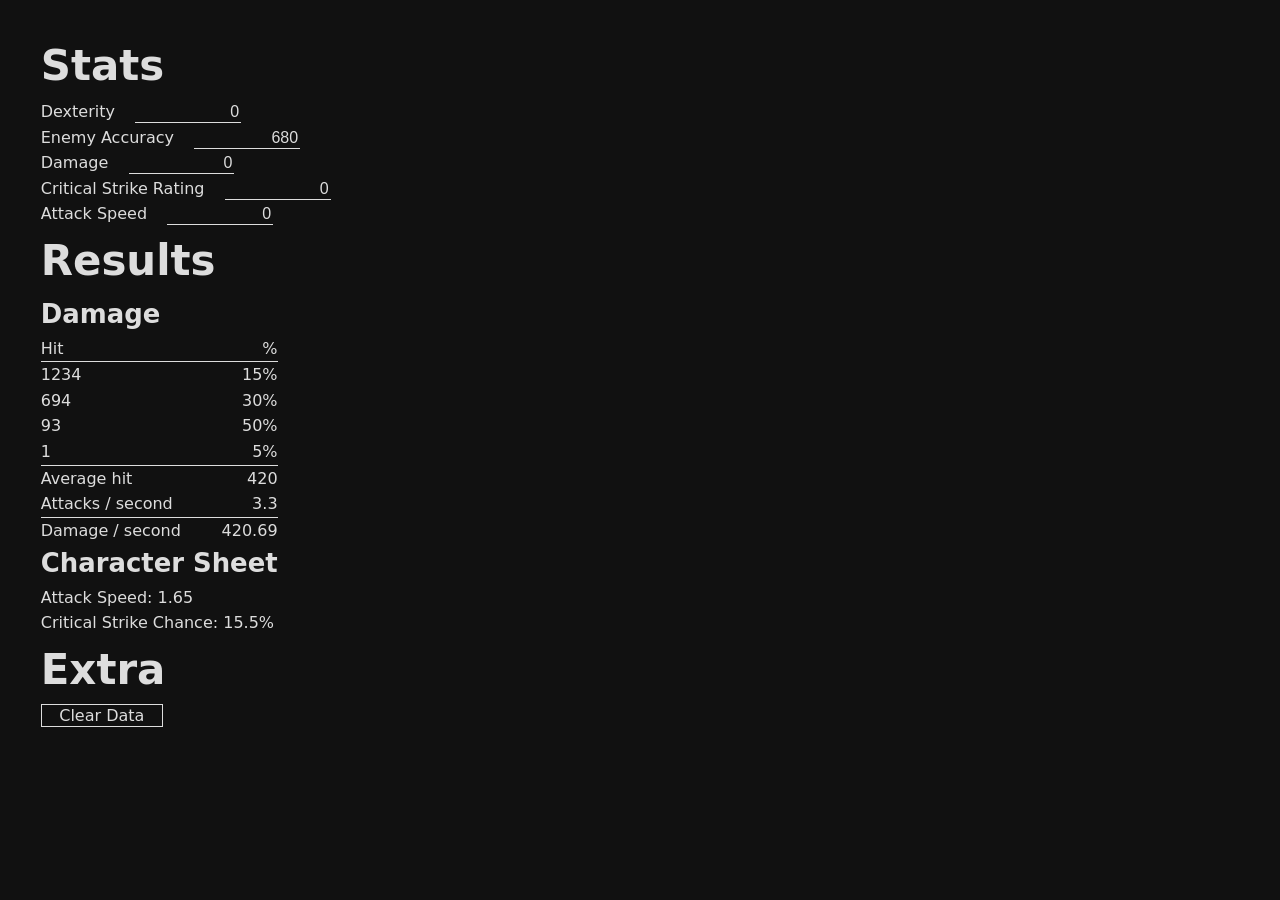
==== index.html @ 8484566a "table gen, calc" ====
<!doctype html>
<html lang="en">

<head>
	<meta charset="UTF-8" name="viewport" content="width=device-width, initial-scale=1.0" />
	<title>tli</title>
	<link rel="icon" href="data:;base64,iVBORw0KGgo=">
	<link rel="stylesheet" href="/src/style.css">
</head>

<body>
	<div id="doc"></div>
	<h1>Extra</h1>
	<input type="button" value="Clear Data">

	<script type="module" src="/src/main.js"></script>
</body>

</html>
---- src/style.css ----
:root {
	--color-a: #111111;
	--color-b: #dddddd;
	font-size: medium;
	font-family: system-ui;
}

::selection {
	background-color: var(--color-b);
	color: var(--color-a);
}

body {
	background-color: var(--color-a);
	color: var(--color-b);
	margin: 2rem 4rch 1rem 4rch;
	line-height: 1.6;
}

h1 {
	font-size: 2.62rem;
	margin: 0;
}

h2 {
	font-size: 1.62rem;
	margin: 0;
}

input {
	background-color: var(--color-a);
	color: var(--color-b);
}

input:focus {
	outline: 0
}

input:invalid {
	border-style: dotted;
	border-width: 0 0 0.16rem 0;
}

input[type="button"] {
	border: 0.1rem solid var(--color-b);
	font-family: system-ui;
	width: 12rch;
	font-size: 1rem;
}

input[type="button"]:active {
	background-color: var(--color-b);
	color: var(--color-a);
}

input[type="button"]:hover {
	cursor: pointer;
}

input[type="button"]:focus {
	background-color: var(--color-b);
	color: var(--color-a);
}

input[type="text"] {
	border-width: 0 0 0.1rem 0;
	border-style: solid;
	border-color: var(--color-b);
	width: 10rch;
	text-align: end;
	font-size: 1rem;
	margin-left: 2rch;
}

label {
	display: block;
}

.column {
	flex-direction: column;
}

.flex {
	display: inline-flex;
}

.solid {
	border-width: 0 0 0.1rem 0;
	border-style: solid;
	border-color: var(--color-b);
}

.space-between {
	justify-content: space-between;
}

.space-between > div:first-child {
	margin-right: 4rch;
}
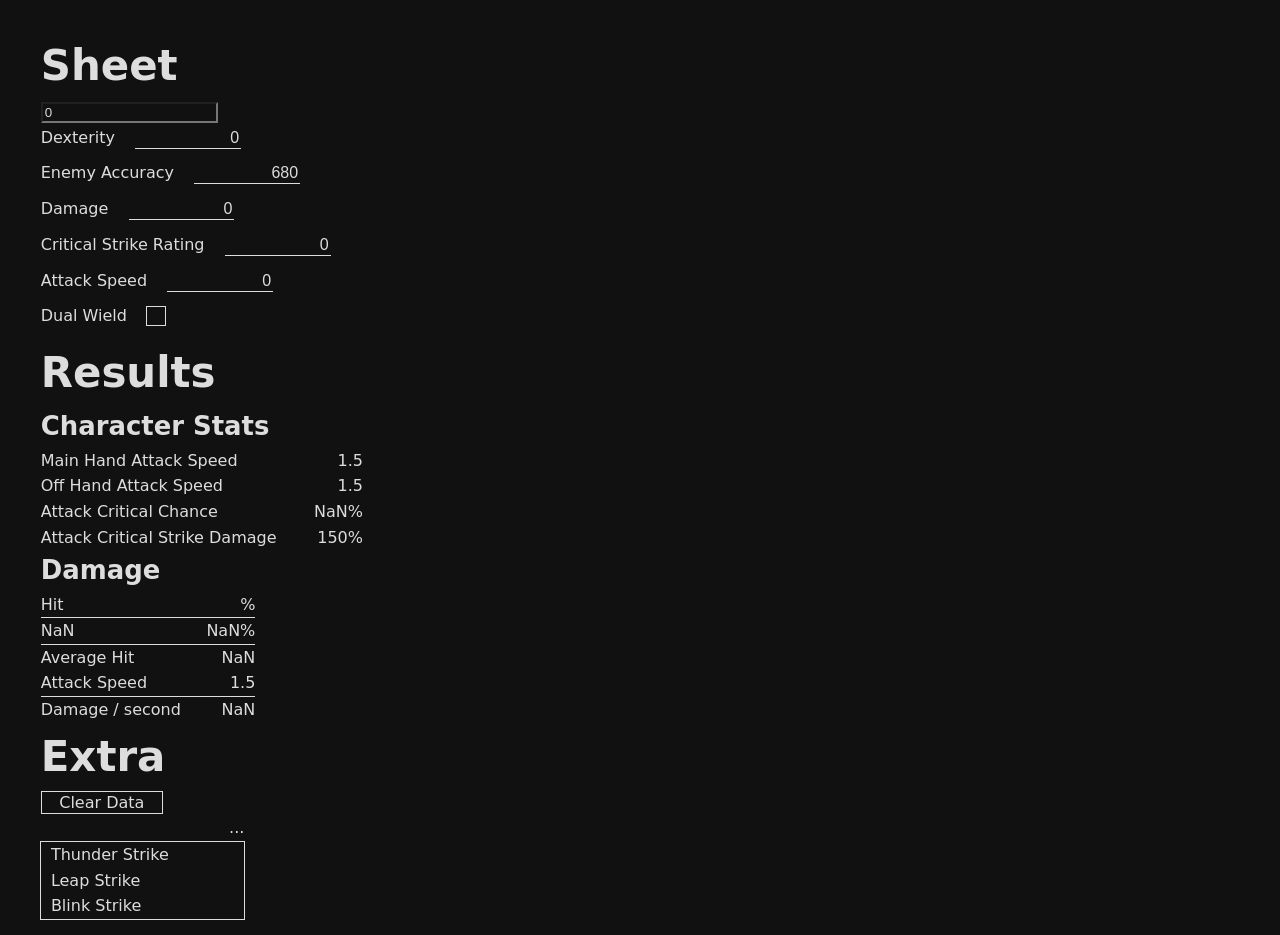
==== commit 7f055999: "started lists" ====
--- a/index.html
+++ b/index.html
@@ -12,7 +12,14 @@
 	<div id="doc"></div>
 	<h1>Extra</h1>
 	<input type="button" value="Clear Data">
-
+	<br>
+	<div id="testa" class="cursor-text flex solid list">
+		<input id="skill" class="margin-left-1 none min-width-0" type="text"></input>
+		...
+	</div>
+	<div class="listlist">Thunder Strike
+		Leap Strike
+		Blink Strike</div>
 	<script type="module" src="/src/main.js"></script>
 </body>
 
--- a/src/style.css
+++ b/src/style.css
@@ -1,6 +1,7 @@
 :root {
 	--color-a: #111111;
 	--color-b: #dddddd;
+	--list-width: 20rch;
 	font-size: medium;
 	font-family: system-ui;
 }
@@ -62,26 +63,57 @@
 	color: var(--color-a);
 }
 
+input[type="checkbox"] {
+	display: none;
+}
+
+input[type="checkbox"]+div {
+	background-color: var(--color-a);
+	border: 0.1rem solid var(--color-a);
+	display: inline-block;
+	height: 1rem;
+	margin-left: 2rch;
+	outline: 0.1rem solid var(--color-b);
+	vertical-align: text-bottom;
+	width: 1rem;
+}
+
+input[type="checkbox"]:checked+div {
+	background-color: var(--color-b);
+}
+
 input[type="text"] {
-	border-width: 0 0 0.1rem 0;
-	border-style: solid;
-	border-color: var(--color-b);
-	width: 10rch;
-	text-align: end;
 	font-size: 1rem;
-	margin-left: 2rch;
 }
 
 label {
 	display: block;
+	margin-bottom: 1rch;
 }
 
 .column {
 	flex-direction: column;
 }
 
+.end {
+	text-align: end;
+}
+
 .flex {
 	display: inline-flex;
+}
+
+.input-text {
+	width: 10rch;
+	margin-left: 2rch;
+}
+
+.mr4 {
+	margin-right: 4rch;
+}
+
+.none {
+	border-style: none;
 }
 
 .solid {
@@ -94,6 +126,27 @@
 	justify-content: space-between;
 }
 
-.space-between > div:first-child {
-	margin-right: 4rch;
+.list {
+	width: var(--list-width);
+}
+
+.cursor-text {
+	cursor: text;
+}
+
+.min-width-0 {
+	min-width: 0;
+}
+
+.listlist {
+	white-space-collapse: preserve-breaks;
+	outline-width: 0.1rem;
+	outline-style: solid;
+	outline-color: var(--color-b);
+	width: calc(var(--list-width) - 1rch);
+	padding-left: 1rch;
+}
+
+.margin-left-1 {
+	margin-left: 1rch;
 }
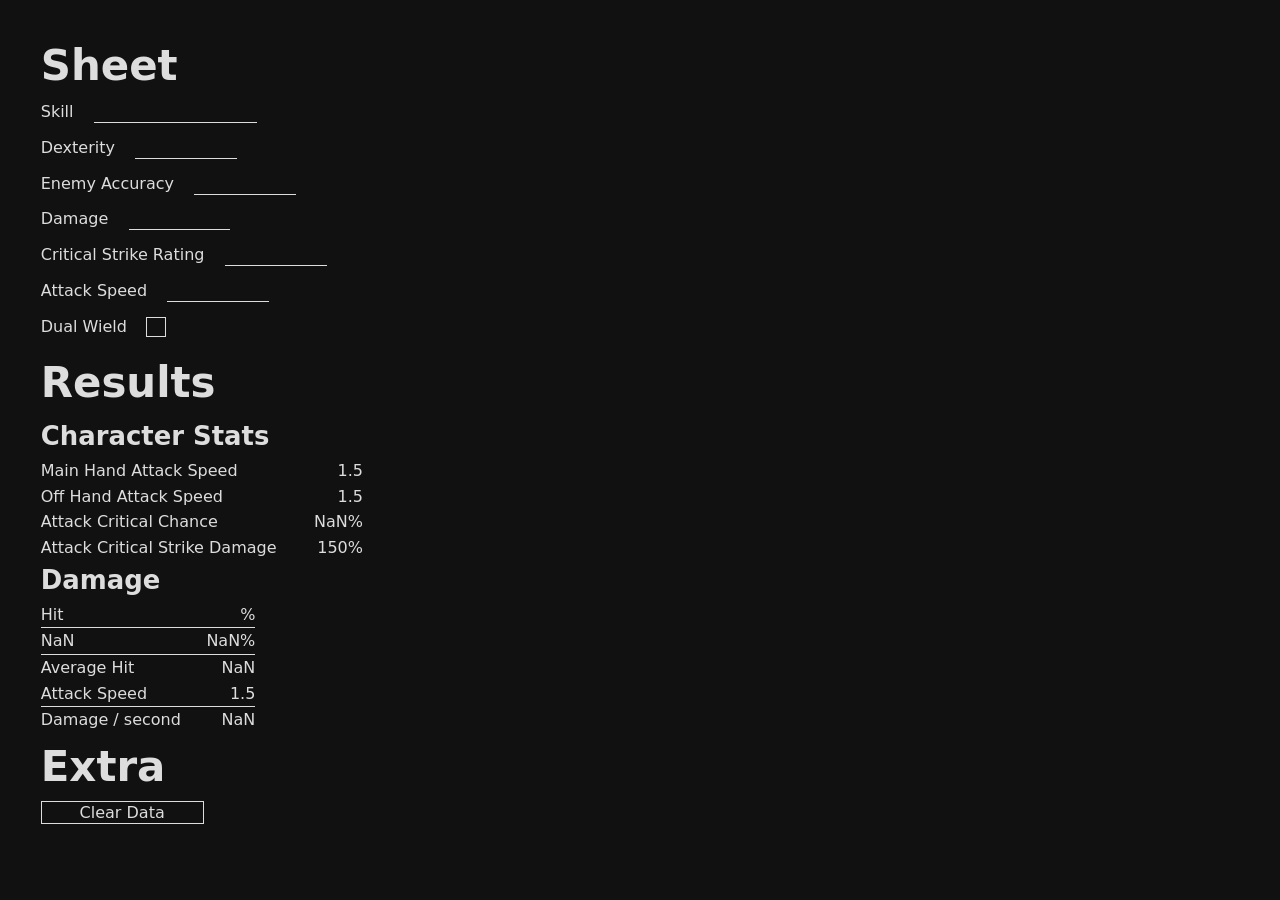
==== commit 0717cbb2: "list progress" ====
--- a/index.html
+++ b/index.html
@@ -12,14 +12,6 @@
 	<div id="doc"></div>
 	<h1>Extra</h1>
 	<input type="button" value="Clear Data">
-	<br>
-	<div id="testa" class="cursor-text flex solid list">
-		<input id="skill" class="margin-left-1 none min-width-0" type="text"></input>
-		...
-	</div>
-	<div class="listlist">Thunder Strike
-		Leap Strike
-		Blink Strike</div>
 	<script type="module" src="/src/main.js"></script>
 </body>
 
--- a/src/style.css
+++ b/src/style.css
@@ -1,9 +1,10 @@
 :root {
 	--color-a: #111111;
 	--color-b: #dddddd;
-	--list-width: 20rch;
+	--in-width-a: 10rch;
+	--in-width-b: 16rch;
+	font-family: system-ui;
 	font-size: medium;
-	font-family: system-ui;
 }
 
 ::selection {
@@ -14,8 +15,8 @@
 body {
 	background-color: var(--color-a);
 	color: var(--color-b);
+	line-height: 1.6;
 	margin: 2rem 4rch 1rem 4rch;
-	line-height: 1.6;
 }
 
 h1 {
@@ -45,8 +46,8 @@
 input[type="button"] {
 	border: 0.1rem solid var(--color-b);
 	font-family: system-ui;
-	width: 12rch;
 	font-size: 1rem;
+	width: var(--in-width-b);
 }
 
 input[type="button"]:active {
@@ -84,6 +85,9 @@
 
 input[type="text"] {
 	font-size: 1rem;
+	margin-left: 2rch;
+	padding-left: 1rch;
+	padding-right: 1rch;
 }
 
 label {
@@ -103,9 +107,8 @@
 	display: inline-flex;
 }
 
-.input-text {
-	width: 10rch;
-	margin-left: 2rch;
+.inline-block {
+	display: inline-block;
 }
 
 .mr4 {
@@ -113,40 +116,39 @@
 }
 
 .none {
-	border-style: none;
+	display: none;
 }
 
-.solid {
-	border-width: 0 0 0.1rem 0;
-	border-style: solid;
-	border-color: var(--color-b);
+.relative {
+	position: relative;
 }
 
 .space-between {
 	justify-content: space-between;
 }
 
-.list {
-	width: var(--list-width);
+.input-text {
+	width: calc(var(--in-width-a) - 2rch);
 }
 
-.cursor-text {
-	cursor: text;
+.solid {
+	border-color: var(--color-b);
+	border-style: solid;
+	border-width: 0 0 0.1rem 0;
 }
 
-.min-width-0 {
-	min-width: 0;
+.input-list {
+	width: calc(var(--in-width-b) - 2rch);
 }
 
-.listlist {
-	white-space-collapse: preserve-breaks;
+.input-list + div {
+	background-color: var(--color-a);
+	left: calc(2rch + 0.05rem);
+	outline-color: var(--color-b);
+	outline-style: solid;
 	outline-width: 0.1rem;
-	outline-style: solid;
-	outline-color: var(--color-b);
-	width: calc(var(--list-width) - 1rch);
 	padding-left: 1rch;
-}
-
-.margin-left-1 {
-	margin-left: 1rch;
+	position: absolute;
+	top: calc(100% - 0.1rem);
+	width: calc(var(--in-width-b) - 1rch - 0.1rem);
 }
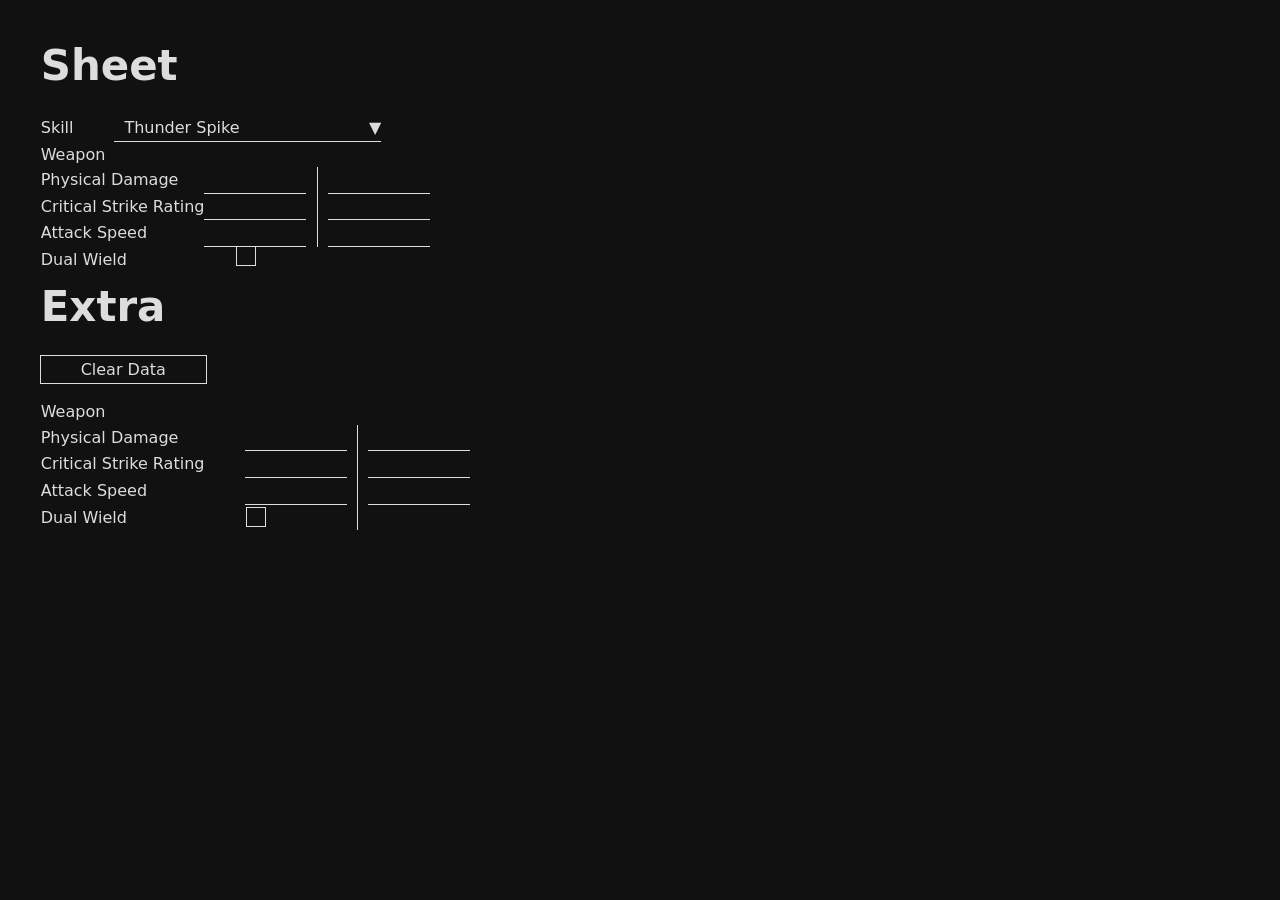
==== commit 430189ad: "started input groups" ====
--- a/index.html
+++ b/index.html
@@ -11,7 +11,42 @@
 <body>
 	<div id="doc"></div>
 	<h1>Extra</h1>
-	<input type="button" value="Clear Data">
+	<input class="outline" type="button" value="Clear Data">
+	<p></p>
+	<div class="inline-flex column">
+		Weapon
+		<label class="flex space-between">Physical Damage
+			<div class="margin-left flex">
+				<input id="id" type="text" class="solid end input-text">
+				<div class="divider"></div>
+				<input id="id_off" type="text" class="solid end input-text">
+			</div>
+		</label>
+		<label class="flex space-between">Critical Strike Rating
+			<div class="margin-left flex">
+				<input id="id" type="text" class="solid end input-text">
+				<div class="divider"></div>
+				<input id="id_off" type="text" class="solid end input-text">
+			</div>
+		</label>
+		<label class="flex space-between">Attack Speed
+			<div class="margin-left flex">
+				<input id="id" type="text" class="solid end input-text">
+				<div class="divider"></div>
+				<input id="id_off" type="text" class="solid end input-text">
+			</div>
+		</label>
+		<label class="flex space-between">Dual Wield
+			<div class="margin-left flex">
+				<div class="fakea">
+					<input id="weapon" type="checkbox">
+					<div class="outline"></div>
+				</div>
+				<div class="divider"></div>
+				<div class="fakeb"></div>
+			</div>
+		</label>
+	</div>
 	<script type="module" src="/src/main.js"></script>
 </body>
 
--- a/src/style.css
+++ b/src/style.css
@@ -1,8 +1,12 @@
+/* base */
+
 :root {
 	--color-a: #111111;
 	--color-b: #dddddd;
-	--in-width-a: 10rch;
-	--in-width-b: 16rch;
+	--thin: round(0.1rem, 0.1px);
+	--width-a: round(10rch, 1px);
+	--width-b: round(16.18rch, 1px);
+	--width-c: round(26.18rch, 1px);
 	font-family: system-ui;
 	font-size: medium;
 }
@@ -21,33 +25,40 @@
 
 h1 {
 	font-size: 2.62rem;
-	margin: 0;
+	margin: 0 0 1rem 0;
 }
 
 h2 {
 	font-size: 1.62rem;
-	margin: 0;
+	margin: 0 0 1rem 0;
+}
+
+h3 {
+	font-size: 1rem;
+	margin: 0 0 1rem 0;
+}
+
+h4 {
+	font-size: 1rem;
+	font-weight: normal;
+	margin: 0 0 1rem 0;
 }
 
 input {
 	background-color: var(--color-a);
 	color: var(--color-b);
+	font-family: system-ui;
+	font-size: medium;
+	line-height: 1.6;
 }
 
 input:focus {
 	outline: 0
 }
 
-input:invalid {
-	border-style: dotted;
-	border-width: 0 0 0.16rem 0;
-}
-
 input[type="button"] {
-	border: 0.1rem solid var(--color-b);
-	font-family: system-ui;
-	font-size: 1rem;
-	width: var(--in-width-b);
+	border: none;
+	width: var(--width-b);
 }
 
 input[type="button"]:active {
@@ -70,13 +81,10 @@
 
 input[type="checkbox"]+div {
 	background-color: var(--color-a);
-	border: 0.1rem solid var(--color-a);
-	display: inline-block;
+	border: var(--thin) solid var(--color-a);
 	height: 1rem;
-	margin-left: 2rch;
-	outline: 0.1rem solid var(--color-b);
-	vertical-align: text-bottom;
 	width: 1rem;
+	margin-left: var(--thin);
 }
 
 input[type="checkbox"]:checked+div {
@@ -84,15 +92,13 @@
 }
 
 input[type="text"] {
-	font-size: 1rem;
-	margin-left: 2rch;
-	padding-left: 1rch;
-	padding-right: 1rch;
-}
-
-label {
-	display: block;
-	margin-bottom: 1rch;
+	padding: 0 1rch 0 1rch;
+}
+
+/* singles */
+
+.center {
+	justify-content: center;
 }
 
 .column {
@@ -104,6 +110,14 @@
 }
 
 .flex {
+	display: flex;
+}
+
+.flex50 {
+	flex: 1 1 50%;
+}
+
+.inline-flex {
 	display: inline-flex;
 }
 
@@ -111,14 +125,22 @@
 	display: inline-block;
 }
 
-.mr4 {
-	margin-right: 4rch;
+.margin-left {
+	margin-left: 4rch;
+}
+
+.margin-top {
+	margin-top: 1rem;
 }
 
 .none {
 	display: none;
 }
 
+.outline {
+	outline: var(--thin) solid var(--color-b);
+}
+
 .relative {
 	position: relative;
 }
@@ -127,28 +149,72 @@
 	justify-content: space-between;
 }
 
-.input-text {
-	width: calc(var(--in-width-a) - 2rch);
+/* items */
+
+.divider {
+	border-left: var(--thin) solid var(--color-b);
+	margin-left: 1rch;
+	margin-right: 1rch;
 }
 
 .solid {
 	border-color: var(--color-b);
 	border-style: solid;
-	border-width: 0 0 0.1rem 0;
+	border-width: 0 0 var(--thin) 0;
+}
+
+.input-group {
+	padding: 1rem;
+}
+
+.input-group-title {
+	background-color: var(--color-a);
+	margin-left: 1rch;
+	padding: 0 1rch 0 1rch;
+	top: 1rex;
+	width: fit-content;
 }
 
 .input-list {
-	width: calc(var(--in-width-b) - 2rch);
-}
-
-.input-list + div {
-	background-color: var(--color-a);
-	left: calc(2rch + 0.05rem);
-	outline-color: var(--color-b);
-	outline-style: solid;
-	outline-width: 0.1rem;
-	padding-left: 1rch;
+	border: none;
+	flex: 1;
+	min-width: 0;
+}
+
+.input-list~div {
+	background-color: var(--color-a);
 	position: absolute;
-	top: calc(100% - 0.1rem);
-	width: calc(var(--in-width-b) - 1rch - 0.1rem);
+	top: calc(100% + var(--thin));
+	width: var(--width-c);
+}
+
+.input-list:focus~div {
+	display: block;
+}
+
+.input-list:not(:focus)~div {
+	display: none;
+}
+
+.list-container {
+	width: var(--width-c);
+}
+
+.list-item:hover {
+	background-color: var(--color-b);
+	color: var(--color-a);
+}
+
+.input-text {
+	width: calc(var(--width-a) - 2rch);
+}
+
+.fakea {
+	width: var(--width-a);
+	display: flex;
+	align-items: center;
+}
+
+.fakeb {
+	width: var(--width-a);
 }
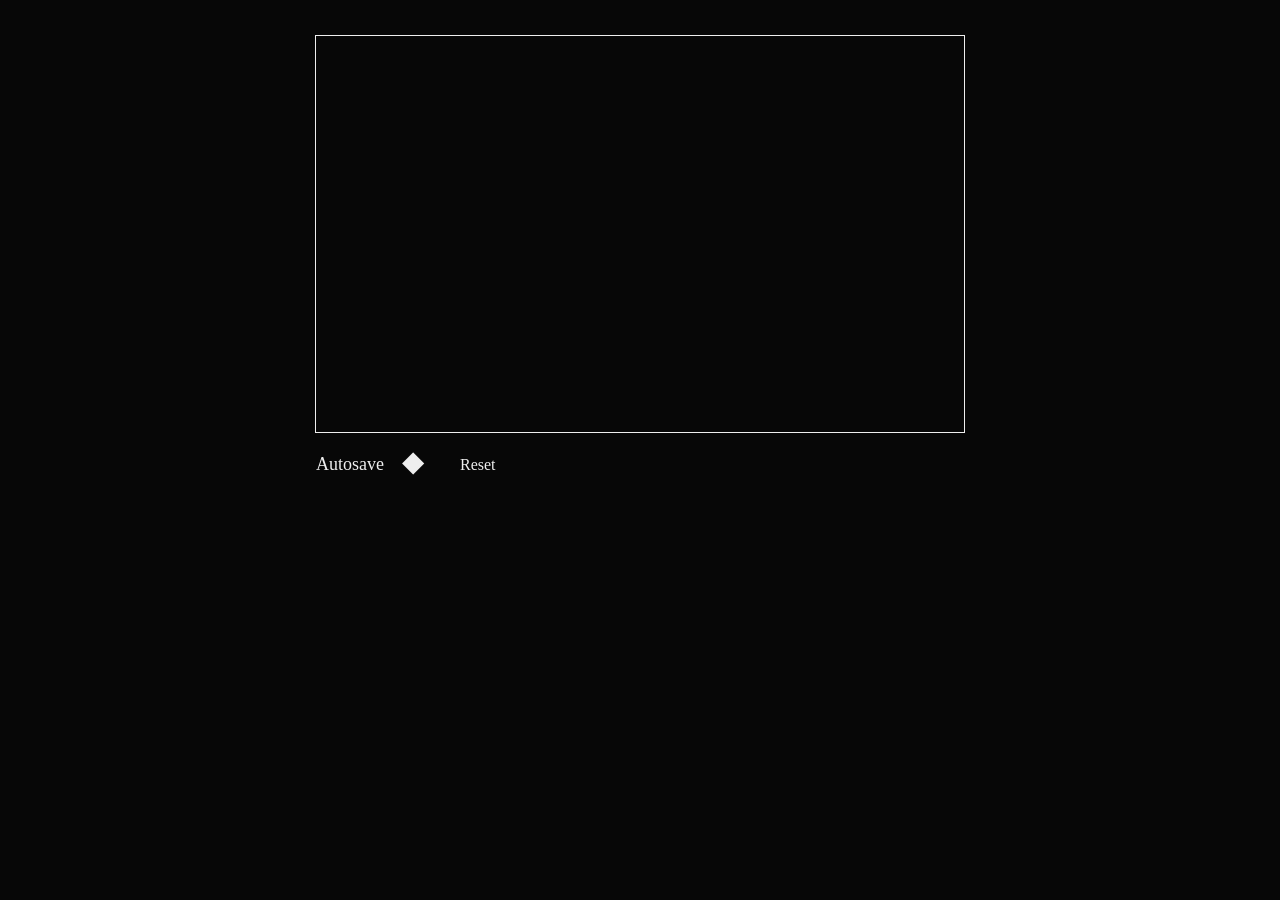
==== commit 379eedf8: "started box" ====
--- a/index.html
+++ b/index.html
@@ -9,43 +9,13 @@
 </head>
 
 <body>
-	<div id="doc"></div>
-	<h1>Extra</h1>
-	<input class="outline" type="button" value="Clear Data">
-	<p></p>
-	<div class="inline-flex column">
-		Weapon
-		<label class="flex space-between">Physical Damage
-			<div class="margin-left flex">
-				<input id="id" type="text" class="solid end input-text">
-				<div class="divider"></div>
-				<input id="id_off" type="text" class="solid end input-text">
-			</div>
-		</label>
-		<label class="flex space-between">Critical Strike Rating
-			<div class="margin-left flex">
-				<input id="id" type="text" class="solid end input-text">
-				<div class="divider"></div>
-				<input id="id_off" type="text" class="solid end input-text">
-			</div>
-		</label>
-		<label class="flex space-between">Attack Speed
-			<div class="margin-left flex">
-				<input id="id" type="text" class="solid end input-text">
-				<div class="divider"></div>
-				<input id="id_off" type="text" class="solid end input-text">
-			</div>
-		</label>
-		<label class="flex space-between">Dual Wield
-			<div class="margin-left flex">
-				<div class="fakea">
-					<input id="weapon" type="checkbox">
-					<div class="outline"></div>
-				</div>
-				<div class="divider"></div>
-				<div class="fakeb"></div>
-			</div>
-		</label>
+	<div>
+		<div id="box" contentEditable="true"></div>
+		<label>
+			Autosave
+			<input id="save" type="checkbox" checked="true">
+			<span class="yes">◆</span><span class="no">◇</span>
+		</label><input id="reset" type="button" value="Reset" /><span>☜</span>
 	</div>
 	<script type="module" src="/src/main.js"></script>
 </body>
--- a/src/style.css
+++ b/src/style.css
@@ -1,14 +1,21 @@
-/* base */
+@font-face {
+	font-family: EBGaramond;
+	src:
+		local("EB Garamond"),
+		url("ebgaramond.woff2") format("woff2");
+}
 
 :root {
-	--color-a: #111111;
-	--color-b: #dddddd;
-	--thin: round(0.1rem, 0.1px);
-	--width-a: round(10rch, 1px);
-	--width-b: round(16.18rch, 1px);
-	--width-c: round(26.18rch, 1px);
-	font-family: system-ui;
-	font-size: medium;
+	--color-a: #070707;
+	--color-b: #eeeeee;
+	--wide-a: 0.1rch;
+	--wide-b: 2rch;
+	font-family: EBGaramond, ui-serif, serif;
+	font-size: large;
+}
+
+* {
+	font-family: inherit;
 }
 
 ::selection {
@@ -17,62 +24,33 @@
 }
 
 body {
+	align-items: center;
 	background-color: var(--color-a);
 	color: var(--color-b);
+	display: flex;
+	flex-direction: column;
 	line-height: 1.6;
-	margin: 2rem 4rch 1rem 4rch;
-}
-
-h1 {
-	font-size: 2.62rem;
-	margin: 0 0 1rem 0;
-}
-
-h2 {
-	font-size: 1.62rem;
-	margin: 0 0 1rem 0;
-}
-
-h3 {
-	font-size: 1rem;
-	margin: 0 0 1rem 0;
-}
-
-h4 {
-	font-size: 1rem;
-	font-weight: normal;
-	margin: 0 0 1rem 0;
+	margin: 4rch;
 }
 
 input {
-	background-color: var(--color-a);
-	color: var(--color-b);
-	font-family: system-ui;
+	border: 0;
 	font-size: medium;
-	line-height: 1.6;
-}
-
-input:focus {
-	outline: 0
+	padding: 0;
 }
 
 input[type="button"] {
-	border: none;
-	width: var(--width-b);
+	background-color: var(--color-a);
+	color: var(--color-b);
 }
 
-input[type="button"]:active {
-	background-color: var(--color-b);
-	color: var(--color-a);
+input[type="button"]+span {
+	display: none;
+	margin-left: var(--wide-b);
 }
 
-input[type="button"]:hover {
-	cursor: pointer;
-}
-
-input[type="button"]:focus {
-	background-color: var(--color-b);
-	color: var(--color-a);
+input[type="button"]:hover+span {
+	display: inline;
 }
 
 input[type="checkbox"] {
@@ -80,141 +58,43 @@
 }
 
 input[type="checkbox"]+div {
-	background-color: var(--color-a);
-	border: var(--thin) solid var(--color-a);
-	height: 1rem;
-	width: 1rem;
-	margin-left: var(--thin);
+	margin-left: var(--wide-b);
 }
 
-input[type="checkbox"]:checked+div {
-	background-color: var(--color-b);
+.yes {
+	display: none;
+	font-size: 1.62rem;
+	margin-left: var(--wide-b);
+	transform: translateY(calc(-1.62rem * 0.4));
 }
 
-input[type="text"] {
-	padding: 0 1rch 0 1rch;
+.no {
+	display: inline;
+	font-size: 1.62rem;
+	margin-left: var(--wide-b);
+	transform: translateY(calc(-1.62rem * 0.4));
 }
 
-/* singles */
-
-.center {
-	justify-content: center;
+input[type="checkbox"]:checked~.yes {
+	display: inline;
 }
 
-.column {
-	flex-direction: column;
-}
-
-.end {
-	text-align: end;
-}
-
-.flex {
-	display: flex;
-}
-
-.flex50 {
-	flex: 1 1 50%;
-}
-
-.inline-flex {
-	display: inline-flex;
-}
-
-.inline-block {
-	display: inline-block;
-}
-
-.margin-left {
-	margin-left: 4rch;
-}
-
-.margin-top {
-	margin-top: 1rem;
-}
-
-.none {
+input[type="checkbox"]:checked~.no {
 	display: none;
 }
 
-.outline {
-	outline: var(--thin) solid var(--color-b);
+label {
+	display: inline-flex;
+	margin-top: var(--wide-b);
 }
 
-.relative {
-	position: relative;
+#box {
+	height: 20rem;
+	outline: var(--wide-a) solid var(--color-b);
+	padding: var(--wide-b);
+	width: calc(36rem - 2 * var(--wide-b));
 }
 
-.space-between {
-	justify-content: space-between;
-}
-
-/* items */
-
-.divider {
-	border-left: var(--thin) solid var(--color-b);
-	margin-left: 1rch;
-	margin-right: 1rch;
-}
-
-.solid {
-	border-color: var(--color-b);
-	border-style: solid;
-	border-width: 0 0 var(--thin) 0;
-}
-
-.input-group {
-	padding: 1rem;
-}
-
-.input-group-title {
-	background-color: var(--color-a);
-	margin-left: 1rch;
-	padding: 0 1rch 0 1rch;
-	top: 1rex;
-	width: fit-content;
-}
-
-.input-list {
-	border: none;
-	flex: 1;
-	min-width: 0;
-}
-
-.input-list~div {
-	background-color: var(--color-a);
-	position: absolute;
-	top: calc(100% + var(--thin));
-	width: var(--width-c);
-}
-
-.input-list:focus~div {
-	display: block;
-}
-
-.input-list:not(:focus)~div {
-	display: none;
-}
-
-.list-container {
-	width: var(--width-c);
-}
-
-.list-item:hover {
-	background-color: var(--color-b);
-	color: var(--color-a);
-}
-
-.input-text {
-	width: calc(var(--width-a) - 2rch);
-}
-
-.fakea {
-	width: var(--width-a);
-	display: flex;
-	align-items: center;
-}
-
-.fakeb {
-	width: var(--width-a);
+#reset {
+	margin-left: calc(2 * var(--wide-b));
 }
